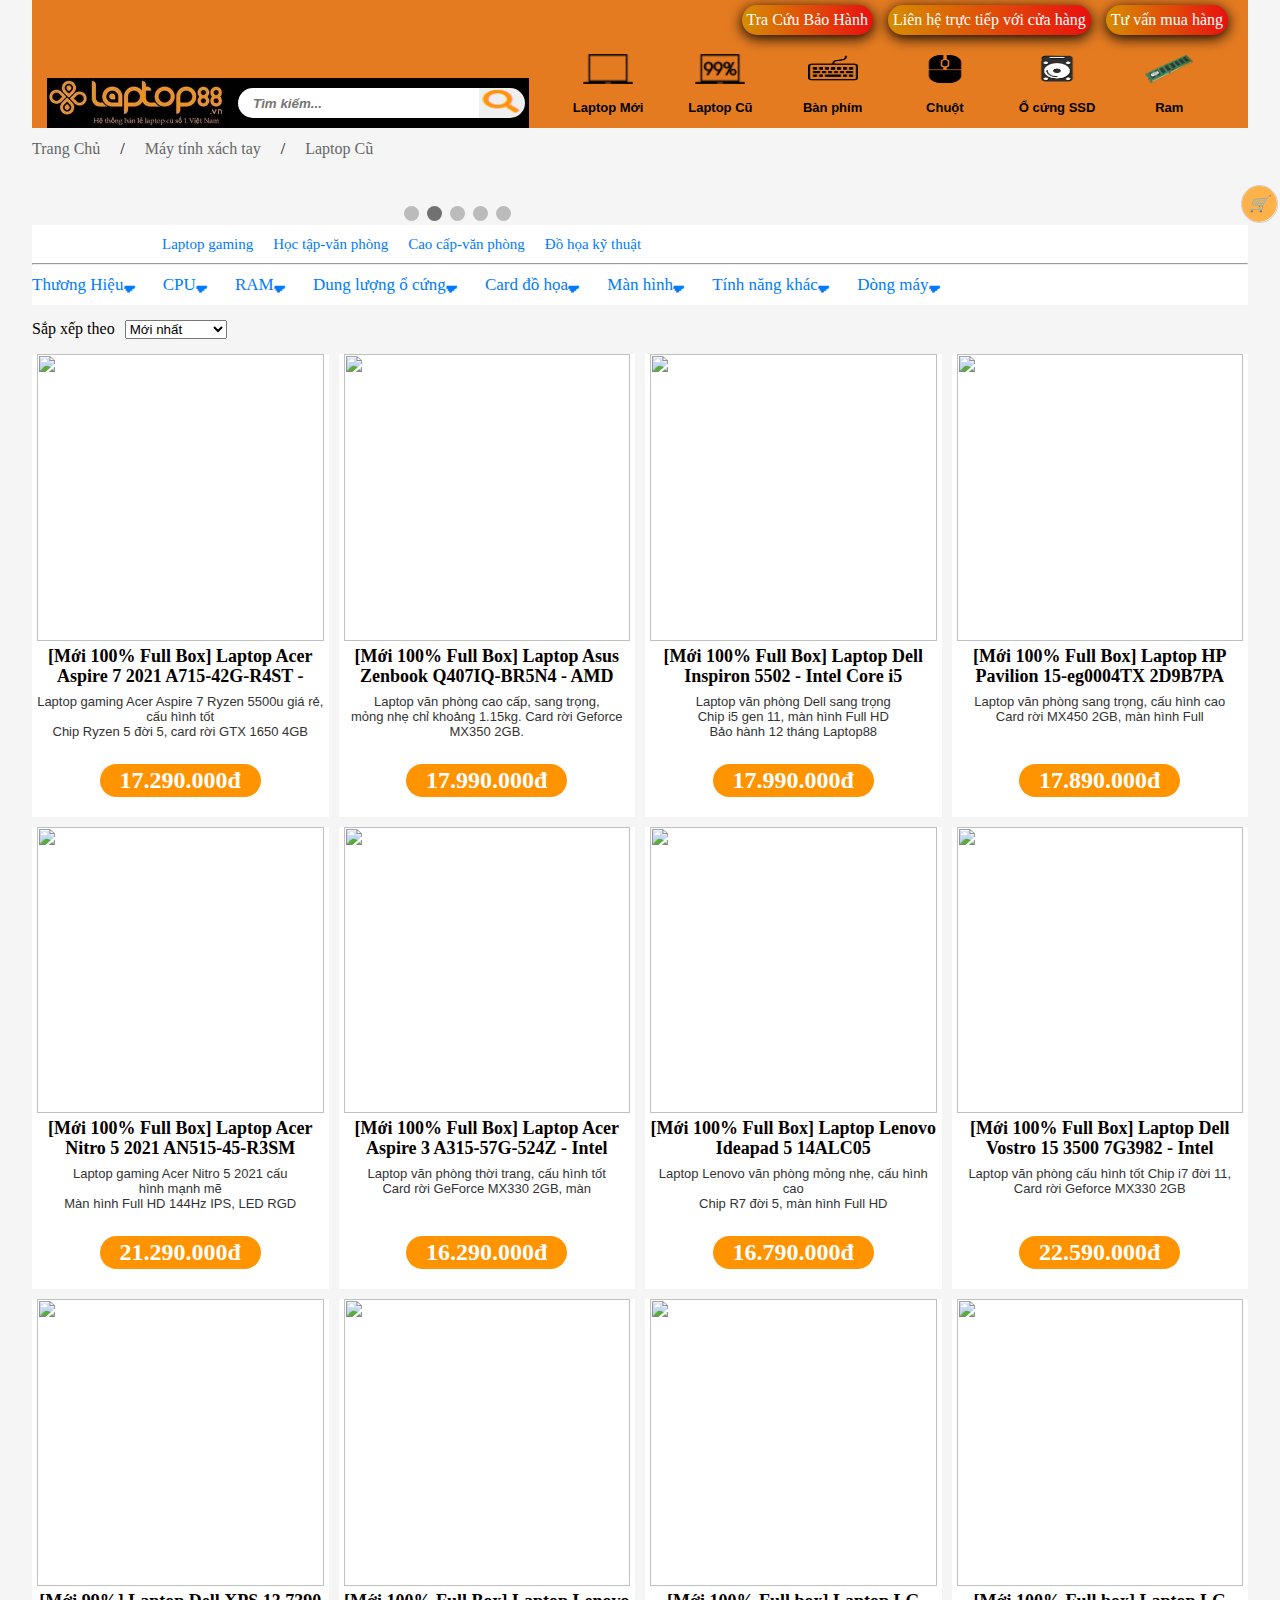
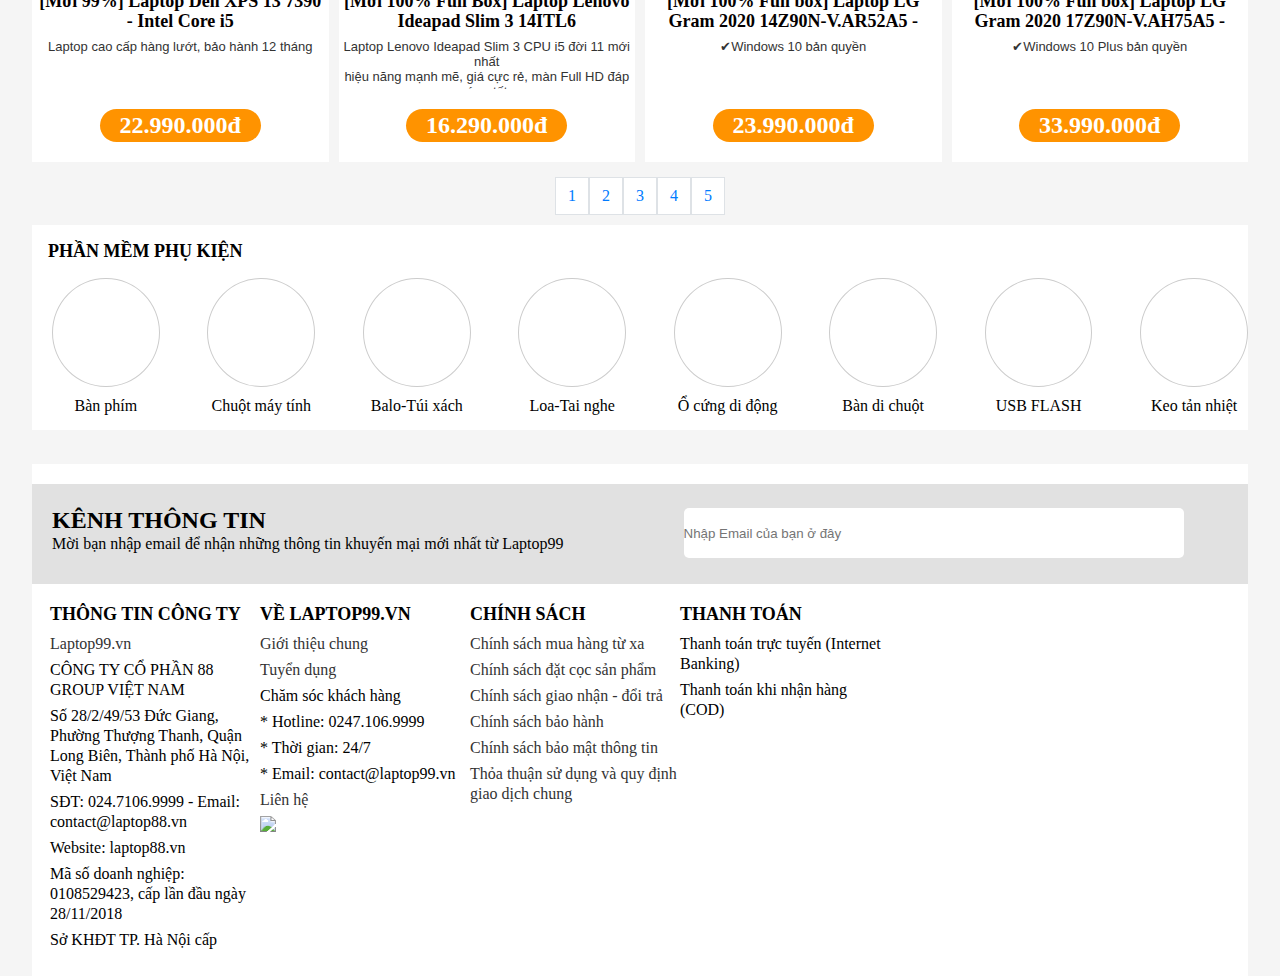
==== laptopcu.html @ eefef861 "Add files via upload" ====
<!DOCTYPE html>
<html lang="en">
<head>
    <meta charset="UTF-8">
    <meta http-equiv="X-UA-Compatible" content="IE=edge">
    <meta name="viewport" content="width=device-width, initial-scale=1.0">
    <title>Laptop cũ</title>
    <link rel="stylesheet" href="stylelaptop.css">
</head>
<body>
     <!-- <header > -->
        <div class="new-header-top">
            <div class="header-item">
                <span class="top-header-span">
                    <a href="http://baohanh.laptop88.vn/" style="color: white">
                        Tra Cứu Bảo Hành
    
                    </a>
                </span>
            </div>
            <div class="header-item">
                <span class="top-header-span" style="color: white">Liên hệ trực tiếp với cửa hàng</span>
            </div>
            <div class="header-item">
                <span class="top-header-span" style="color: white">Tư vấn mua hàng</span>
            </div>
        </div>
        <div class="top">	
            <div class="header">
                <div id="image">
                    <img src="./images/logo_favicon.1_.jpg" Height="48px"/>
                </div>
                <div id="search">
                <input class="tim_kiem" placeholder="    Tìm kiếm..." height="25px" style="border-radius:20px 0px 0px 20px ; border: none;font-style: italic;font-weight: bold;"/>
                <div class="search_button">
                    <img src="./images/Capture.jpg"  class="btn_search" width="46" height="26" style="border-radius:0px 20px 20px 0px;margin-left: 0px;"/>
                </div>
                </div>	
            </div>	
    
            <div class="menu">
                <ul class="ul">
                    
                    <li><a href="#"><img src="./images/ic_laptop.png" /><br/>Laptop Mới</a>
                        <ul id="submenu1">
                            <li><a href="#">Laptop HP</a></li>
                                <li><a href="#">Laptop Dell</a></li>
                                <li><a href="#">Laptop Lenovo</a></li>
                                <li><a href="#">Laptop Asus</a></li>
                                <li><a href="#">Laptop MacBook</a>
                            </li>
                        </ul>
                    </li>
                    <li><a href="#"><img src="./images/ic_buy.png" />
                                            <br/>Laptop Cũ</a>
                        <ul id="submenu">
                            <li><a href="#">Laptop HP cũ</a></li>
                                <li><a href="#">Laptop Dell cũ</a></li>
                                <li><a href="#">Laptop Lenovo cũ</a></li>
                                <li><a href="#">Laptop Asus cũ</a></li>
                                <li><a href="#">Laptop MacBook cũ</a>
                            </li>
                        </ul>
                    </li>
                    <li><a href="#"><img src="./images/keyboard.jpg" /><br/>Bàn phím</a></li>
                        <li><a href="#"><img src="./images/mouse.jpg" /><br/>Chuột </a></li>
                        <li><a href="#"><img src="./images/ssd.jpg" /><br/>Ổ cứng SSD</a></li>
                        <li><a href="#"><img src="./images/Ram.jpg" /><br/>Ram</a></li>
                </ul>
            </div>
        </div>
<!-- </header> -->
        <main>
            <div id="bars">
                <div class="container">
                    <div class="row">
                        <div class="item">
                            <a href="https://laptop88.vn/">
                            <span class="title">Trang Chủ</span>
                            </a>
                        </div>
                        <div class="item">
                            
                            <span class="title">/</span>
                            
                        </div>
                        <div class="item">
                            <a href="https://laptop88.vn/may-tinh-xach-tay.html">
                            <span class="title">Máy tính xách tay</span>
                            </a>
                        </div>
                        <div class="item">
                            
                            <span class="title">/</span>
                            
                        </div>
                        <div class="item">
                            <a href="https://laptop88.vn/laptop-cu.html">
                            <span class="title">Laptop Cũ</span>
                            </a>
                        </div>
                    </div>
                </div>
            </div>
            <section>
                <div class="container">
                    <!-- <div class="d-flex"> -->
                        <div class="slide-home">
                            <div class="mySlides fade">
                                <a href="https://laptop88.vn/laptop-gaming.html" class="bn-img">
                                    <img src="https://laptop88.vn/media/banner/27_Mar5175312ec8f0101d5c5f1c5cc4c99ea2.png"
                                        style="width: 100%;" alt="">
                                </a>
                            </div>
                            <div class="mySlides fade">
                                <a href="https://laptop88.vn/pc-may-tinh-de-ban.html" class="bn-img">
                                    <img src="https://laptop88.vn/media/banner/04_Mar1f0221b535e0914c44dcb96023ab7c15.png"
                                        style="width: 100%;" alt="">
                                </a>
                            </div>
                            <div class="mySlides fade">
                                <a href="https://laptop88.vn/moi-100-full-box-laptop-acer-aspire-7-a715-42g-r4st-amd-ryzen-5.html" class="bn-img">
                                    <img src="https://laptop88.vn/media/banner/27_Mard2e23a3eac98ef8312df0c10cc204b5d.png"
                                        style="width: 100%;" alt="">
                                </a>
                            </div>
                            <div class="mySlides fade">
                                <a href="https://laptop88.vn/moi-100-full-box-laptop-acer-aspire-7-a715-42g-r4st-amd-ryzen-5.html" class="bn-img">
                                    <img src="https://laptop88.vn/media/banner/27_Mard2e23a3eac98ef8312df0c10cc204b5d.png"
                                        style="width: 100%;" alt="">
                                </a>
                            </div>
                            <div class="mySlides fade">
                                <a href="https://laptop88.vn/laptop-do-hoa.html" class="bn-img">
                                    <img src="https://laptop88.vn/media/banner/21_Feb090c622f3792e7f037f79d8ba1ea1d2d.jpg"
                                        style="width: 100%;" alt="">
                                </a>
                            </div>
                            <br>
                            <div style="text-align: center;">
                                <span class="dot"></span>
                                <span class="dot"></span>
                                <span class="dot"></span>
                                <span class="dot"></span>
                                <span class="dot"></span>
                            </div>
                        </div>
                        <div class="banner-right">
                            <a href="https://laptop88.vn/page/dia-chi-giao-dich">
                            <img src="https://laptop88.vn/media/banner/27_Jul9ccb4a83cfa51c1f0ac451ee963763d1.png" alt="">
                        </a>
                        <a href="https://laptop88.vn/collection/laptop-gaming-gia-re-moi-nhat-2021">
                        <img src="https://laptop88.vn/media/banner/24_Apr1a2b7ca42c76ed204ad2fe5d36afc998.png" alt=""></a>
                        </div>
                    <!-- </div> -->
                </div>
            </section>
            <div class="top-pro-list">
                <div class="container">
                    <div class="bg-white">
                        <div class="owl-stage">
                            <div class="brand">
                                <div class="item">
                                    <a href="https://laptop88.vn/laptop-moi.html?brand=3">
                                    <img src="https://laptop88.vn/media/brand/dell.png" alt=""></a>
                                </div>
                                <div class="item">
                                    <a href="https://laptop88.vn/laptop-moi.html?brand=6">
                                    <img src="https://laptop88.vn/media/brand/hp.png" alt=""></a>
                                </div>
                                <div class="item">
                                    <a href="https://laptop88.vn/laptop-moi.html?brand=9">
                                    <img src="https://laptop88.vn/media/brand/apple.png" alt=""></a>
                                </div>
                                <div class="item">
                                    <a href="https://laptop88.vn/laptop-moi.html?brand=1">
                                    <img src="https://laptop88.vn/media/brand/acer.png" alt=""></a>
                                </div>
                                <div class="item">
                                    <a href="https://laptop88.vn/laptop-moi.html?brand=15">
                                    <img src="https://laptop88.vn/media/brand/lg.png" alt=""></a>
                                </div>
                                <div class="item">
                                    <a href="https://laptop88.vn/laptop-moi.html?brand=2">
                                    <img src="https://laptop88.vn/media/brand/asus.png" alt=""></a>
                                </div>
                                <div class="item">
                                    <a href="https://laptop88.vn/laptop-moi.html?brand=5">
                                    <img src="http://127.0.0.1:5501/logo/6_lelovo.png" alt=""></a>
                                </div>
                                <div class="item">
                                    <a href="https://laptop88.vn/laptop-moi.html?brand=28">
                                    <img src="https://laptop88.vn/media/brand/microsoft.png" alt=""></a>
                                </div>
                            </div>
                            <ul class="p-0">
                                <li>
                                    <a href="https://laptop88.vn/laptop-gaming/c246.html">
                                    Laptop gaming</a>
                                </li>
                                <li>
                                    <a href="https://laptop88.vn/laptop-sinh-vien-van-phong/c245.html">
                                    Học tập-văn phòng</a>
                                </li>
                                <li>
                                    <a href="https://laptop88.vn/laptop-mong-nhe-cao-cap/c248.html">
                                    Cao cấp-văn phòng</a>
                                </li>
                                <li>
                                    <a href="https://laptop88.vn/laptop-do-hoa/c247.html">
                                    Đồ họa kỹ thuật</a>
                                </li>
                            </ul>
                        </div>
                        <hr>
                        <div class="filter-bar">
                            <div class="filter-bar-item dropdown">
                                <span>
                                    Thương Hiệu
                                    <i class="fa"></i>
                                </span>
                                <ul class="ul dropdown-content">
                                    <li>
                                        <a href="https://laptop88.vn/laptop-moi.html?brand=2">
                                        Asus(23)</a>
                                    </li>
                                    <li>
                                        <a href="">
                                        HP(33)</a>
                                    </li>
                                    <li>
                                        <a href="">
                                        Lenovo(23)</a>
                                    </li>
                                </ul>
                            </div>
                            <div class="filter-bar-item dropdown">
                                <span>
                                    CPU
                                    <i class="fa"></i>
                                </span>
                                <ul class=" ul dropdown-content">
                                    <li>
                                        <a href="https://laptop88.vn/laptop-moi.html?filter=553">
                                        Intel core i3</a>
                                    </li>
                                    <li>
                                        <a href="">
                                        Intel core i5</a>
                                    </li>
                                    <li>
                                        <a href="">
                                        Intel core i7</a>
                                    </li>
                                </ul>
                            </div>
                            <div class="filter-bar-item dropdown">
                                <span>
                                    RAM
                                    <i class="fa"></i>
                                </span>
                                <ul class="ul dropdown-content">
                                    <li>
                                        <a href="">
                                        4GB</a>
                                    </li>
                                    <li>
                                        <a href="">
                                        8GB</a>
                                    </li>
                                    <li>
                                        <a href="">
                                        16GB</a>
                                    </li>
                                </ul>
                            </div>
                            <div class="filter-bar-item dropdown">
                                <span>
                                    Dung lượng ổ cứng
                                    <i class="fa"></i>
                                </span>
                                <ul class=" ul dropdown-content">
                                    <li>
                                        <a href="">
                                        SSD 120GB -120GB(5)</a>
                                    </li>
                                    <li>
                                        <a href="">
                                        SSD 180GB -256GB(5)</a>
                                    </li>
                                    <li>
                                        <a href="">
                                        SSD 480GB -512GB(5)</a>
                                    </li>
                                </ul>
                            </div>
                            <div class="filter-bar-item dropdown">
                                <span>
                                    Card đồ họa
                                    <i class="fa"></i>
                                </span>
                                <ul class="ul dropdown-content">
                                    <li>
                                        <a href="">
                                        Card rời(96)</a>
                                    </li>
                                    <li>
                                        <a href="">
                                        Card on board(139)</a>
                                    </li>
                                </ul>
                            </div>
                            <div class="filter-bar-item dropdown">
                                <span>
                                    Màn hình
                                    <i class="fa"></i>
                                </span>
                                <ul class="ul dropdown-content">
                                    <li>
                                        <a href="https://laptop88.vn/laptop-moi.html?filter=567">
                                        Màn 12 inch(2)</a>
                                    </li>
                                    <li>
                                        <a href="">
                                        Màn 13.3 inch(5)</a>
                                    </li>
                                    <li>
                                        <a href="">
                                        Màn 14 inch(6)</a>
                                    </li>
                                </ul>
                            </div>
                            <div class="filter-bar-item dropdown">
                                <span>
                                    Tính năng khác
                                    <i class="fa"></i>
                                </span>
                                <ul class="ul dropdown-content">
                                    <li>
                                        <a href="https://laptop88.vn/laptop-moi.html?filter=572">
                                        Màn hình cảm ứng(15)</a>
                                    </li>
                                    <li>
                                        <a href="">
                                        Bảo mật vân tay(2)</a>
                                    </li>
                                    <li>
                                        <a href="">
                                        Bàn phím LED(23)</a>
                                    </li>
                                </ul>
                            </div>
                            <div class="filter-bar-item dropdown">
                                <span>
                                    Dòng máy
                                    <i class="fa"></i>
                                </span>
                                <ul class="ul dropdown-content">
                                    <li>
                                        <a href="https://laptop88.vn/laptop-moi.html?filter=537">
                                        Học tập-văn phòng(111)</a>
                                    </li>
                                    <li>
                                        <a href="">
                                        Cao cấp sang trọng (29)</a>
                                    </li>
                                    <li>
                                        <a href="">
                                        Đồ họa kỹ thuật(135)</a>
                                    </li>
                                </ul>
                            </div>

                        </div>
                    </div>
                </div>
                <!--  -->
                <div class="container">
                    <div class="product-sort">
                        <span>Sắp xếp theo</span>
                        <select name="" id="">
                            <option value="https://laptop88.vn/laptop-moi.html?sort=new">Mới nhất</option>
                            <option value="https://laptop88.vn/laptop-moi.html?sort=price-asc">Giá tăng dần</option>
                            <option value="https://laptop88.vn/laptop-moi.html?sort=price-desc">Giá giảm dần</option>
                            <option value="https://laptop88.vn/laptop-moi.html?sort=price-desc">Giá giảm dần</option>
                            <option value="https://laptop88.vn/laptop-moi.html?sort=rating">Đánh giá</option>
                            <option value="https://laptop88.vn/laptop-moi.html?sort=name">Tên A-&gt;Z</option>
                        </select>
                    </div>
                </div>
            </div>
            <div class="product-list">
                <div class="d-flex p-list">
                    <div class="p-item">
                        <div class="p-img">
                            <a href="https://laptop88.vn/moi-100-full-box-laptop-acer-aspire-7-a715-42g-r4st-amd-ryzen-5.html" class="p-img">
                            <img src="https://laptop88.vn/media/product/pro_poster_6307.jpg"
                            style="height: 100%;" alt="">
                            </a>
                        </div>
                        <div class="p-entry">
                            <a href="https://laptop88.vn/moi-100-full-box-laptop-acer-aspire-7-a715-42g-r4st-amd-ryzen-5.html" class="p-name">
                                [Mới 100% Full Box] Laptop Acer Aspire 7 2021 A715-42G-R4ST -</a>
                                <span class="p-summary">
                                 Laptop gaming Acer Aspire 7 Ryzen 5500u giá rẻ, cấu hình tốt
                                 <br>
                                 Chip Ryzen 5 đời 5, card rời GTX 1650 4GB
                                 <br>
                                </span>
                                <span class="p-price">17.290.000đ</span>
                        </div>
                    </div>
                    <div class="p-item">
                        <div class="p-img">
                            <a href="https://laptop88.vn/moi-100-full-box-laptop-asus-zenbook-q407iq-br5n4-amd-ryzen-5/p5961.html" class="p-img">
                            <img src="https://laptop88.vn/media/product/pro_poster_5961.jpg"
                            style="height: 100%;" alt="">
                            </a>
                        </div>
                        <div class="p-entry">
                            <a href="https://laptop88.vn/moi-100-full-box-laptop-acer-aspire-7-a715-42g-r4st-amd-ryzen-5.html" class="p-name">
                                [Mới 100% Full Box] Laptop Asus Zenbook Q407IQ-BR5N4 - AMD</a>
                                <span class="p-summary">
                                    Laptop văn phòng cao cấp, sang trọng, 
                                 <br>
                                 mỏng nhẹ chỉ khoảng 1.15kg. Card rời Geforce MX350 2GB. 
                                 <br>
                                </span>
                                <span class="p-price">17.990.000đ</span>
                        </div>
                    </div>
                    <div class="p-item">
                        <div class="p-img">
                            <a href="https://laptop88.vn/moi-100-full-box-laptop-dell-inspiron-5502-intel-core-i5.html" class="p-img">
                            <img src="https://laptop88.vn/media/product/pro_poster_6504.jpg"
                            style="height: 100%;" alt="">
                            </a>
                        </div>
                        <div class="p-entry">
                            <a href="https://laptop88.vn/moi-100-full-box-laptop-dell-inspiron-5502-intel-core-i5.html" class="p-name">
                                [Mới 100% Full Box] Laptop Dell Inspiron 5502 - Intel Core i5</a>
                                <span class="p-summary">
                                    Laptop văn phòng Dell sang trọng 
                                 <br>
                                 Chip i5 gen 11, màn hình Full HD 
                                 <br>
                                 Bảo hành 12 tháng Laptop88
                                 <br>
                                </span>
                                <span class="p-price">17.990.000đ</span>
                        </div>
                    </div>
                    <div class="p-item">
                        <div class="p-img">
                            <a href="https://laptop88.vn/moi-100-full-box-laptop-hp-pavilion-15-eg0004tx-2d9b7pa-intel-core-i5.html" class="p-img">
                            <img src="https://laptop88.vn/media/product/6502_hp_pavilion_15_eg0073tu_2p1n4pa.jpg"
                            style="height: 100%;" alt="">
                            </a>
                        </div>
                        <div class="p-entry">
                            <a href="https://laptop88.vn/moi-100-full-box-laptop-hp-pavilion-15-eg0004tx-2d9b7pa-intel-core-i5.html" class="p-name">
                                [Mới 100% Full Box] Laptop HP Pavilion 15-eg0004TX 2D9B7PA </a>
                                <span class="p-summary">
                                    Laptop văn phòng sang trọng, cấu hình cao
                                 <br>
                                 Card rời MX450 2GB, màn hình Full
                                 <br>
                                </span>
                                <span class="p-price">17.890.000đ</span>
                        </div>
                    </div>
                    <div class="p-item">
                        <div class="p-img">
                            <a href="https://laptop88.vn/moi-100-full-box-laptop-acer-nitro-5-2021-an515-45-r3sm-amd-ryzen-5.html" class="p-img">
                            <img src="https://laptop88.vn/media/product/pro_poster_6428.jpg"
                            style="height: 100%;" alt="">
                            </a>
                        </div>
                        <div class="p-entry">
                            <a href="https://laptop88.vn/moi-100-full-box-laptop-hp-pavilion-15-eg0004tx-2d9b7pa-intel-core-i5.html" class="p-name">
                                [Mới 100% Full Box] Laptop Acer Nitro 5 2021 AN515-45-R3SM </a>
                                <span class="p-summary">
                                    Laptop gaming Acer Nitro 5 2021 cấu 
                                 <br>
                                 hình mạnh mẽ 
                                 <br>
                                 Màn hình Full HD 144Hz IPS, LED RGD
                                 <br>
                                </span>
                                <span class="p-price">21.290.000đ</span>
                        </div>
                    </div>
                    <div class="p-item">
                        <div class="p-img">
                            <a href="https://laptop88.vn/moi-100-full-box-laptop-acer-aspire-3-a315-57g-524z-intel-core-i5.html" class="p-img">
                            <img src="https://laptop88.vn/media/product/pro_poster_6235.jpg"
                            style="height: 100%;" alt="">
                            </a>
                        </div>
                        <div class="p-entry">
                            <a href="https://laptop88.vn/moi-100-full-box-laptop-acer-aspire-3-a315-57g-524z-intel-core-i5.html" class="p-name">
                                [Mới 100% Full Box] Laptop Acer Aspire 3 A315-57G-524Z - Intel </a>
                                <span class="p-summary">
                                    Laptop văn phòng thời trang, cấu hình tốt 
                                 <br>
                                 Card rời GeForce MX330 2GB, màn
                                 <br>
                                 
                                </span>
                                <span class="p-price">16.290.000đ</span>
                        </div>
                    </div>
                    <div class="p-item">
                        <div class="p-img">
                            <a href="https://laptop88.vn/moi-100-full-box-laptop-lenovo-ideapad-5-14alc05-82lm004dvn-amd-ryzen-7.html" class="p-img">
                            <img src="https://laptop88.vn/media/product/pro_poster_6429.jpg"
                            style="height: 100%;" alt="">
                            </a>
                        </div>
                        <div class="p-entry">
                            <a href="https://laptop88.vn/moi-100-full-box-laptop-lenovo-ideapad-5-14alc05-82lm004dvn-amd-ryzen-7.html" class="p-name">
                                [Mới 100% Full Box] Laptop Lenovo Ideapad 5 14ALC05 </a>
                                <span class="p-summary">
                                    Laptop Lenovo văn phòng mỏng nhẹ, cấu hình cao
                                 <br>
                                 Chip R7 đời 5, màn hình Full HD
                                 <br>
                                </span>
                                <span class="p-price">16.790.000đ</span>
                        </div>
                    </div>
                    <div class="p-item">
                        <div class="p-img">
                            <a href="https://laptop88.vn/moi-100-full-box-laptop-dell-vostro-15-3500-7g3982-intel-core-i7.html" class="p-img">
                            <img src="https://laptop88.vn/media/product/6263_"
                            style="height: 100%;" alt="">
                            </a>
                        </div>
                        <div class="p-entry">
                            <a href="https://laptop88.vn/moi-100-full-box-laptop-dell-vostro-15-3500-7g3982-intel-core-i7.html" class="p-name">
                                [Mới 100% Full Box] Laptop Dell Vostro 15 3500 7G3982 - Intel </a>
                                <span class="p-summary">
                                    Laptop văn phòng cấu hình tốt
                                    Chip i7 đời 11, Card rời Geforce MX330 2GB
                                 <br>
                                 
                                 <br>
                                </span>
                                <span class="p-price">22.590.000đ</span>
                        </div>
                    </div>
                    <div class="p-item">
                        <div class="p-img">
                            <a href="https://laptop88.vn/moi-99-laptop-dell-xps-13-7390-intel-core-i5.html" class="p-img">
                            <img src="https://laptop88.vn/media/product/pro_poster_5049.jpg"
                            style="height: 100%;" alt="">
                            </a>
                        </div>
                        <div class="p-entry">
                            <a href="https://laptop88.vn/moi-99-laptop-dell-xps-13-7390-intel-core-i5.html" class="p-name">
                                [Mới 99%] Laptop Dell XPS 13 7390 - Intel Core i5 </a>
                                <span class="p-summary">
                                    Laptop cao cấp hàng lướt, bảo hành 12 tháng
                                 <br>
                                 
                                 <br>
                                </span>
                                <span class="p-price">22.990.000đ</span>
                        </div>
                    </div>
                    <div class="p-item">
                        <div class="p-img">
                            <a href="https://laptop88.vn/moi-100-full-box-laptop-lenovo-ideapad-slim-3-14itl6-82h700g1vn-intel-core-i5.html" class="p-img">
                            <img src="https://laptop88.vn/media/product/6525_8268_lenovo_ideapad_slim_3_14itl6_4.jpg"
                            style="height: 100%;" alt="">
                            </a>
                        </div>
                        <div class="p-entry">
                            <a href="https://laptop88.vn/moi-100-full-box-laptop-lenovo-ideapad-slim-3-14itl6-82h700g1vn-intel-core-i5.html" class="p-name">
                                [Mới 100% Full Box] Laptop Lenovo Ideapad Slim 3 14ITL6 </a>
                                <span class="p-summary">
                                    Laptop Lenovo Ideapad Slim 3 CPU i5 đời 11 mới nhất
                                 <br>
                                 hiệu năng mạnh mẽ, giá cực rẻ, màn Full HD đáp ứng tốt
                                 
                                 <br>
                                </span>
                                <span class="p-price">16.290.000đ</span>
                        </div>
                    </div>
                    <div class="p-item">
                        <div class="p-img">
                            <a href="https://laptop88.vn/moi-100-full-box-laptop-lg-gram-2020-14z90n-v.ar52a5-hang-chinh-hang/p5121.html" class="p-img">
                            <img src="https://laptop88.vn/media/product/5121_14z90n_v_ar52a5.png"
                            style="height: 100%;" alt="">
                            </a>
                        </div>
                        <div class="p-entry">
                            <a href="https://laptop88.vn/moi-100-full-box-laptop-lg-gram-2020-14z90n-v.ar52a5-hang-chinh-hang/p5121.html" class="p-name">
                                [Mới 100% Full box] Laptop LG Gram 2020 14Z90N-V.AR52A5 - </a>
                                <span class="p-summary">
                                    ✔Windows 10 bản quyền
                                 <br>
                                </span>
                                <span class="p-price">23.990.000đ</span>
                        </div>
                    </div>
                    <div class="p-item">
                        <div class="p-img">
                            <a href="https://laptop88.vn/moi-100-full-box-laptop-lg-gram-2020-17z90n-v.ah75a5-hang-chinh-hang/p5128.html" class="p-img">
                            <img src="https://laptop88.vn/media/product/5128_17z90n_v_ah75a5.png"
                            style="height: 100%;" alt="">
                            </a>
                        </div>
                        <div class="p-entry">
                            <a href="https://laptop88.vn/moi-100-full-box-laptop-lg-gram-2020-17z90n-v.ah75a5-hang-chinh-hang/p5128.html" class="p-name">
                                [Mới 100% Full box] Laptop LG Gram 2020 17Z90N-V.AH75A5 - </a>
                                <span class="p-summary">
                                    ✔Windows 10 Plus bản quyền
                                 <br>
                                </span>
                                <span class="p-price">33.990.000đ</span>
                        </div>
                    </div>

                </div>
            </div>
            <div class="page">
                <ul class="page-list">
                    <li class="page-item">
                        <a  class="page-link" href="https://laptop88.vn/laptop-moi.html">1</a>
                    </li>
                    <li class="page-item">
                        <a  class="page-link" href="https://laptop88.vn/laptop-moi.html?page=2">2</a>
                    </li>
                    <li class="page-item">
                        <a  class="page-link" href="https://laptop88.vn/laptop-moi.html?page=3">3</a>
                    </li>
                    <li class="page-item">
                        <a  class="page-link" href="https://laptop88.vn/laptop-moi.html?page=4">4</a>
                    </li>
                    <li class="page-item">
                        <a  class="page-link" href="https://laptop88.vn/laptop-moi.html?page=5">5</a>
                    </li>
                </ul>
            </div>
            <div class="pk">
                <div class="pk-content">
                    <h3 class="pk-text">PHẦN MỀM PHỤ KIỆN</h3>
                    <div class="list-pk ">
                        <div class="pk-item">
                            <a href="https://laptop88.vn/ban-phim/c20.html" class="img">
                            <img src="https://laptop88.vn/media/category/cat_035832081422a249815f57996ec6b597.jpg" style="height: 100%; " alt=""></a>
                            <a href="https://laptop88.vn/ban-phim/c20.html" class="name">Bàn phím</a>
                        </div>
                        <div class="pk-item">
                            <a href="https://laptop88.vn/chuot-may-tinh/c36.html-1" class="img">
                            <img src="https://laptop88.vn/media/category/cat_a1bf3ad618937abf0c87107973777a81.jpg" style="height: 100%; " alt=""></a>
                            <a href="https://laptop88.vn/chuot-may-tinh/c36.html-1" class="name">Chuột máy tính</a>
                        </div>
                        <div class="pk-item">
                            <a href="https://laptop88.vn/balo-tui-xach/c29.html-1" class="img">
                            <img src="https://laptop88.vn/media/category/cat_a1d949bb58f10540fe03d4998948b488.jpg" style="height: 100%; " alt=""></a>
                            <a href="https://laptop88.vn/balo-tui-xach/c29.html-1" class="name">Balo-Túi xách</a>
                        </div>
                        <div class="pk-item">
                            <a href="https://laptop88.vn/loa-tai-nghe/c30.html" class="img">
                            <img src="https://laptop88.vn/media/category/cat_75ff8d6ff1f6f3eb0aaa2a201b374ac0.jpg" style="height: 100%; " alt=""></a>
                            <a href="https://laptop88.vn/loa-tai-nghe/c30.html" class="name">Loa-Tai nghe</a>
                        </div>
                        <div class="pk-item">
                            <a href="https://laptop88.vn/o-cung-gan-ngoai/c26.html-1" class="img">
                            <img src="https://laptop88.vn/media/category/cat_b50e9234fa6414b4207b2eda4dce3e91.png" style="height: 100%; " alt=""></a>
                            <a href="https://laptop88.vn/o-cung-gan-ngoai/c26.html-1" class="name">Ổ cứng di động</a>
                        </div>
                        <div class="pk-item">
                            <a href="https://laptop88.vn/ban-di-chuot/c237.html" class="img">
                            <img src="https://laptop88.vn/media/category/cat_b4830ef7278a4dc902adf672923e9394.jpg" style="height: 100%;" alt=""></a>
                            <a href="https://laptop88.vn/ban-di-chuot/c237.html" class="name">Bàn di chuột</a>
                        </div>
                        <div class="pk-item">
                            <a href="https://laptop88.vn/usb-flash/c25.html-1" class="img">
                            <img src="https://laptop88.vn/media/category/cat_c3546eca0b572015cbd381b1309c1157.png" style="height: 100%;" alt=""></a>
                            <a href="https://laptop88.vn/usb-flash/c25.html-1" class="name">USB FLASH</a>
                        </div>
                        <div class="pk-item">
                            <a href="https://laptop88.vn/keo-tan-nhiet/c240.html" class="img">
                            <img src="https://laptop88.vn/media/category/cat_cfc2ce1848ac278e32a97090ca3ae662.png" style="height: 100%;" alt=""></a>
                            <a href="https://laptop88.vn/keo-tan-nhiet/c240.html" class="name">Keo tản nhiệt</a>
                        </div>

                    </div>
                </div>
            </div>
            <div class="banner">
                
                    <div class="row">
                        <div class="banner-item">
                            <img src="https://laptop88.vn/media/banner/09_Oct6139e4dae715a1888ac557e7eb71cbde.jpg" alt="">
                        </div>
                        <div class="banner-item">
                            <img src="https://laptop88.vn/media/banner/09_Octf3116b1dddf2daf8e613eb27d48c9594.jpg" alt="">
                        </div>
                        <div class="banner-item">
                            <img src="https://laptop88.vn/media/banner/10_Jund4fee968f48922cd5f683976339e68c9.png" alt="">
                        </div>
                    
                </div>
            </div>
            <div class="bg-white">
                <div class="p-0"></div>
            </div>
            
        </main>
        
        <div class="infor" style="display: flex;background: #E1E1E1;">
            <div class="infor_">
                <h2>
                    KÊNH THÔNG TIN
                </h2>
                <span>Mời bạn nhập email để nhận những thông tin khuyến mại mới nhất từ Laptop99
               </span>
            </div>
            <div class="infor_ input_email">
                <input placeholder="Nhập Email của bạn ở đây">
            </div>
        </div>
               <div id="footer">
                   <div class="container">
                       <div class="box-footer">
                           <h3 class="h-title">THÔNG TIN CÔNG TY</h3>
                           <ul class="ul">
                               <li><a href="https://laptop88.vn/gioi-thieu">Laptop99.vn</a> </li>
                               <li> CÔNG TY CỔ PHẦN 88 GROUP VIỆT NAM </li>
                             <li> Số 28/2/49/53 Đức Giang, Phường Thượng Thanh, Quận Long Biên, Thành phố Hà Nội, Việt Nam </li>
                               <li> SĐT: 024.7106.9999 - Email: contact@laptop88.vn </li>
                               <li> Website: laptop88.vn </li>
                               <li> Mã số doanh nghiệp: 0108529423, cấp lần đầu ngày 28/11/2018</li>
                               <li> Sở KHĐT TP. Hà Nội cấp </li>
                           </ul>
                       </div>
                       <div class="box-footer">
                           <h3 class="h-title">VỀ LAPTOP99.VN</h3>
                           <ul class="ul">
                               <li><a href="/gioi-thieu">Giới thiệu chung</a> </li>
                               <li><a href="/page/tuyen-dung">Tuyển dụng</a> </li>
                               <li> Chăm sóc khách hàng </li>
                               <li> * Hotline: 0247.106.9999 </li>
                               <li> * Thời gian: 24/7 </li>
                               <li> * Email: contact@laptop99.vn </li>
                               <li><a href="/lien-he">Liên hệ</a> </li>
                             <li><img style="height:80px" src="/template/template_2019/images/20150827110756-dathongbao.png"></li>
                           </ul>
                       </div>
                       <div class="box-footer">
                           <h3 class="h-title">CHÍNH SÁCH</h3>
                           <ul class="ul">
                               <li><a href="/page/huong-dan-mua-hang-online">Chính sách mua hàng từ xa</a> </li>
                               <li><a href="/page/dat-coc-giu-may">Chính sách đặt cọc sản phẩm</a> </li>
                               <li><a href="/page/chinh-sach-doi-tra-hang">Chính sách giao nhận - đổi trả</a> </li>
                               <li><a href="/page/chinh-sach-bao-hanh">Chính sách bảo hành</a> </li>
                               <li><a href="/chinh-sach-bao-mat-thong-tin/a241.html">Chính sách bảo mật thông tin</a> </li>
                               <li><a href="/thoa-thuan-su-dung-va-quy-dinh-giao-dich-chung/a243.html">Thỏa thuận sử dụng và quy định giao dịch chung</a> </li>
                           </ul>
                       </div>
                       <div class="box-footer">
                           <h3 class="h-title">THANH TOÁN</h3>
                           <ul class="ul">
                             <li> Thanh toán trực tuyến (Internet Banking) </li>
                               <li> Thanh toán khi nhận hàng (COD) </li>
                           </ul>
                        </div>
                       <div class="box-footer" style="float:right; width:350px;">
                         <iframe src="https://www.facebook.com/plugins/page.php?href=https%3A%2F%2Fwww.facebook.com%2Flaptop88.vn%2F&amp;tabs&amp;width=340&amp;height=214&amp;small_header=false&amp;adapt_container_width=true&amp;hide_cover=false&amp;show_facepile=true&amp;appId=2513722901987684" width="340" height="214" style="border:none;overflow:hidden" scrolling="no" frameborder="0" allowtransparency="true" allow="encrypted-media"></iframe>
                       </div>
                   </div>
               </div>
    
            <div id="cart-fixed" onclick="location.href='/cart'">
                <i class="fas fa-shopping-cart"></i>
                <div class="cart">
                    <p id="cart-dropdown">Giỏ hàng của bạn
                        <br>
                        <b>
                            Có
                            <span id="count_shopping_cart_store">0</span>
                            Sản phẩm
                        </b>
                    </p>
                </div>
            </div>
            <div class="hotline-call">
                <img src="https://laptop88.vn/template/template_2019/images/hotline-call.png" alt="">
            </div>
            <div class="fixed-fb-chat">
                <a href="https://m.me/laptop88.vn">
                <img src="https://laptop88.vn/template/template_2019/images/messenger-chat.png" alt=""></a>
            </div>
        <script src="/app.js"></script>
</body>
</html>
---- stylelaptop.css ----
* {
    margin: 0;
    padding: 0;
    box-sizing: border-box;
}
body {
    margin: 0 auto;
    width: 95%;
    background: #f5f5f5;
    /* font-family: Arial, Helvetica, sans-serif; */
}


.new-header-top{
    display: flex;
    align-items: center;
    justify-content: flex-end;
    padding: 5px 0;
    background-color: #e47b21;
}
.header-item {
    line-height: 30px;
    height: 30px;
    position: relative;
    margin-left: 15px;
    border: 0px solid ;
    /* background:  linear-gradient(to right, #d68d02 0%, #ea0f0f 50%, #d68d02 100%); */
    animation: animateBg 2s infinite linear;
    background-color: #fff;
    background-image: linear-gradient(90deg, #d68d02, #ea0f0f, #d68d02, #ea0f0f);
    /* background-color:#d68d02 ; */
    border-radius: 5px;
    right: 20px;
    /* animation-name: example;
    animation-duration: 3s;
    animation-iteration-count:infinite */
    background-size: 300% 100%;
    box-shadow: 0 3px 14px #000;
    border-radius: 20px;
    padding: 0 5px 0 5px;
}

@keyframes animateBg{
    0% {
        background-position: 0 0;
      }
      100% {
        background-position: 100% 0;
      }
}
a{
    text-decoration: none;
}
.header {
    display: flex;
    background-color: #010101;
    height: 50px;
    line-height: 50px;
    margin-top: 38px;
    margin-left: 15px;
    width: 47%;
    
}
input{
    margin-bottom: 10px;
}
.btn_search{
    height: 30px;
    margin: 10px 0px 17px 14px;
}
#search {
    /* margin-top: 10px; */
    display: flex;
    width: 100%;
}
.tim_kiem{
    margin-top: 10px;
    margin-top: 10px;
    width: 80%;
    margin-left: 10px;
}
.menu {
    text-align: center;
    margin-top: 8px;
    height:40px;
    width: 70%;
    font-weight: bold;
    font-family: 'Roboto',Arial, Helvetica, sans-serif;
}
.menu .ul {
    list-style: none;
    text-align: center;
    background-color: #e47b21;
    width: 100%;
 }

.menu .ul li {
    position: relative;
    display: inline-block;
    height: 40px;
    line-height: 40px;
    width:15%;
    z-index:999;
 }

.menu ul li a {
    display: block;
    text-decoration: none;
    color: black;
    font-size: 13px;
   
}

.menu ul li a:hover {
    background-color: #e47b21;
    color: aliceblue;
    font-weight: bold;
    padding-bottom: -10px;
}

#submenu1 {
    display: none;
    position: absolute;
    width: 100%;
    background-color: #e47b21;
}
#submenu {
    display: none;
    position: absolute;
    background-color: #e47b21;
}
#submenu1 li{
    width: 100% !important;
}
#submenu li{
    width: 100% !important;
}
.menu img {
    height: 30px;
    width: 50px;
    vertical-align: middle;
}

.menu ul li:hover #submenu1 {
    display: block;
    padding: 0px;
    /* margin-top: -10px; */
    
}

.menu ul li:hover #submenu {
    display: block;
    padding: 0px;
    /* margin-top: -10px; */
}

#main{
    background-color: #fff;
}

.top {
    background-color: #e47b21;
    display: flex;
    /* height: 100px; */
    width: 100%;
  
}
/* main */
#bars{
    margin: 12px 0;
}
.container{
    display: flex;
    /* width: 1210px!important;
    min-width: 1210px!important;
    max-width: 1210px!important; */
}
.row{
    display: flex;
    flex-wrap: wrap;
}
#bars .item{
    margin-right: 20px;
}
#bars .item a{
    color: #666;
}
/* #bars .item   :after{
    content: "/";
    margin-left: 10px;
} */

/* .d-flex{
    display: flex!important;

} */
.slide-home{
    overflow: hidden;
    width: 70%;
    /* width: 820px;
    min-width: 820px; */
    /* margin: 0 auto; */
}
.mySlides{
    /* -webkit-animation: slide 14s ease infinite ; */
    display: none;
    position: relative;
}
.slide{
    float: left;
    height: 510px;
    height: 728px;
}
/* @-webkit-keyframes .slide{
    20%{margin-left: 0px;}
    30%{margin-left: -728px;}
    50%{margin-left: -728px;}
    60%{margin-left: -1456px;}
    80%{margin-left: -1456px;}
} */
.banner-right img{
    vertical-align: middle;
    width: 100%;
}
.dot{
    height: 15px;
    width: 15px;
    margin: 0 2px;
    background-color: #bbb;
    border-radius: 50%;
    display: inline-block;
    transition: background-color 0.6s ease;
}
.active{
    background-color: #717171;
}
.banner-right{
    flex-basis: 0;
    flex-grow: 1;
    width: 30%;
    /* max-width: 100%; */
    padding-left: 5px;
}
.banner-right a{
    display: block;
    margin-bottom: 5px;
}

.bg-white{
    background-color: #fff!important;
    justify-content: space-between;
    width: 100%;
}
.owl-stage{
    width: 100%;
    display: flex;
}
.brand{
    /* position: relative;
    overflow: hidden;
    -webkit-transform: translate3d(0,0,0); */
   
   display: flex; 
   /* justify-content: space-between; */
   padding: 10px 40px;
}
.brand .item img{
    width: 98px;
    margin: auto;
    transition: width 2s;
}
.brand .item:hover img{
    transform: scale(1.5);
}
.p-0{
    margin: 0!important;
    align-items: center!important;
    display: flex;
    padding: 10px 40px;
}
.p-0 li a{
    color:#007bff;
    font-size: 15px;
}
ul{
    list-style-type: none;
}
.top-pro-list .p-0 li{
    margin: 0 10px;
}

.filter-bar{
    display: flex;
    height: 40px;
    margin-top: -5px;
    margin-bottom: 5px;
}
.filter-bar-item{
    position: relative;
}
.filter-bar-item span{
    margin-right: 30px;
    font-size: 14px;
    padding: 15px 0;
    display: inline-block;
    cursor: pointer;
    color: #007bff;
    font-size: 17px;
}
.filter-bar-item span i{
    vertical-align: -17px ;
    font-size: 30px;
    margin-left: -10px;
    
}
.fa{
    font-weight: 900;
    
}
.fa::before{
    content:  "\1F893";
}
.filter-bar-item .ul {
    position: absolute;
    z-index: 11;
    background-color: #fff;
    width: 200px;
    box-shadow: 0 0 5px 0  #969696;
    left:0;
    top: 100%;
    transform: scale(1);
    transform-origin: top left;
    padding: 20px 10px;
  
}
.dropdown{
    display: inline-block;
    position: relative;
}
.dropdown-content{
    position: absolute;
    top: 35px;
    display: none;
    background-color: #fff;
    z-index: 1;
}
.dropdown:hover .dropdown-content {
    display: block;      
}
 .filter-bar-item ul li{
    margin-bottom: 8px;
}
.filter-bar-item ul li a{
    margin-bottom: 8px;
    color: black;
}
.dropdown-content  a:hover{
    color: coral;
}
/*  */
.product-sort{
    padding: 15px 0 10px;
    display: flex;
    justify-content: space-between;
}
.product-sort select{
    margin: 0 10px;
}
/*  */
.d-flex{
    display: flex;
}
.p-list{
    margin-left: -5px;
    margin-right: -5px;
    overflow: hidden;
    margin-bottom: 10px;
    flex-wrap: wrap!important;
}
.p-item{
    max-width: 25%;
    min-width: 20%;
    padding-bottom: 20px;
    position: relative;
    padding-left: 5px;
    padding-right: 5px;
    border: 5px solid #f5f5f5;
    background-color: #fff;
}
.p-item .p-img a{
    position: relative;
    overflow: hidden;
    display: block;
    padding-bottom: 100%;
}
.p-list .p-item .p-img a img{
    position: absolute;
    width: 100%;
    transition: transform 0.4s;
}
.p-list .p-item .p-img a img:hover{
    transform: scale(0.75);
}

.p-list .p-item .p-entry{
    text-align: center;
}
.p-list .p-item .p-entry .p-name{
    text-align: center;
    font-size: 18px;
    color:#040000 ;
    font-weight: 900;
    display: block;
    margin-bottom: 8px;
    height: 40px;
    line-height: 20px;
    margin-top: 5px;
    overflow: hidden;
    transition: 0.5s ease-in-out;

}
.p-list .p-item .p-entry .p-summary{
    margin: 8px 0 20px;
    font-size: 13px;
    color: #333333;
    display: block;
    height: 50px;
    overflow: hidden;
    font-family: 'Roboto',Arial,sans-serif;
}
.p-list .p-item .p-entry .p-price{
    display: inline-block;
    background-color:#ff9300 ;
    color: #fff;
    font-size: 24px;
    font-weight: bold;
    padding: 0px 20px;
    line-height: 33px;
    border-radius: 100px;
}
/*  */
.page-list{
    display: flex;
    justify-content: center;
    padding-left: 0;
    list-style: none;
    border-radius: .25rem;
    padding-bottom: 10px;
}
.page-link{
    position: relative;
    display: block;
    padding: .5rem .75rem;
    line-height: 1.25;
    color: #007bff;
    background-color: #fff;
    border: 1px solid #dee2e6;
}
/*  */
.pk{
    background-color: #fff;
}
.pk-text{
    font-size: 18px;
    padding: 1rem;
    
}
.list-pk{
    display: flex;
    margin-left: 20px;
    justify-content: space-between;
}
.pk-item{
    text-align: center;
    height: 100%;
    width: 9%;
}
.pk-item .img{
    display: block;
    border-radius: 100%;
    border: 1px solid #ccc;
    position: relative;
    padding-bottom: 100%;
    overflow: hidden;
}
.pk-item img{
    position: absolute;
    transform: translate(-50%, -50%) ;
    top: 50%;
    left: 50%;
}
.list-pk .pk-item:hover{
    transform: scale(1.5);
}
.pk-item .name{
    font-weight: 500;
    margin-top: 10px;
    display: block;
    margin-bottom: 15px;
    color: black;
}
/*  */
.banner{
    margin-bottom: .5rem;
    margin-top: .5rem;
}
.row{
    /* margin-right: -10px;
    margin-left: -10px; */
    display: flex;

}
.banner-item{
    position: relative;
    /* width: 100%; */
    min-height: 1px;
    margin-right: 91px;
}
.banner-item img{
    vertical-align: middle;
    width: 120%;
}
/*  */
.infor{
    height: 100px;
    line-height: 24px;
}
.infor_{
   margin: 24px 0 0 20px;
}
.input_email input{
   width: 500px;
   height: 50px;
   margin-left: 100px;
   border-radius: 5px;
   border: none;
}
/* ---------- */
#footer {
   background: #fff;
   overflow: hidden;
   padding: 20px 0;
   
}
#footer .container {
   width: 1210px !important;
   min-width: 1210px !important;
   max-width: 1210px !important;
   line-height: 20px;
}
#footer .container {
   padding-right: 10px;
   padding-left: 10px;
}

#footer .container {
   width: 100%;
   padding-right: 15px;
   padding-left: 15px;
   margin-right: auto;
   margin-left: auto;
}
#footer .box-footer {
   float: left;
   width: 269px;
}
#footer .box-footer .h-title {
   text-transform: uppercase;
   font-size: 18px;
   margin-bottom: 10px;
}
#footer .ul, .format {
   margin: 0;
   padding: 0;
   list-style: none;
}
#footer .box-footer li {
   margin: 6px 0;
}
#footer .box-footer li a {
   color: #333;
}
/* quang cao */
#cart-fixed{
    position: fixed;
    top: 185px;
    right: 2px;
    z-index: 99;
    background: rgba(255, 255,255, 0.88);
    border: solid 1px #ccc;
    border-radius: 35px;
    overflow: hidden;
    /* transition: width 0.3s linear 0.2s; */
    
}
#cart-fixed i{
    width: 37px;
    height: 37px;
    background-position: -3px -167px ;
    background-color:rgb(255,178,73) ;
    border-radius: 50%;
    float: left;
    text-align: center;
    line-height: 37px;
    margin: -1px 0px 0 -2px;
}
.fa-shopping-cart:before{
    content: "\1F6D2";
}

.cart p{
    display: none;
    margin: 0;
    margin-left: 46px;
    padding-right: 8px;
    /* width: 104px;
    z-index: 1; */
}
.cart b{
    color: #136ed2;
}
#cart-fixed .cart:hover #cart-dropdown {
    display: block; 
}

.hotline-call{
    position: fixed;
    bottom: 1px;
    left: 1px;
    z-index: 999;
    overflow: hidden ;
}
.hotline-call img{
    border: none;
    max-width: 100%;
    height: auto;
}
.fixed-fb-chat{
    position: fixed;
    bottom: 1px;
    right: 1px;
    z-index: 999;
    overflow: hidden ;
}
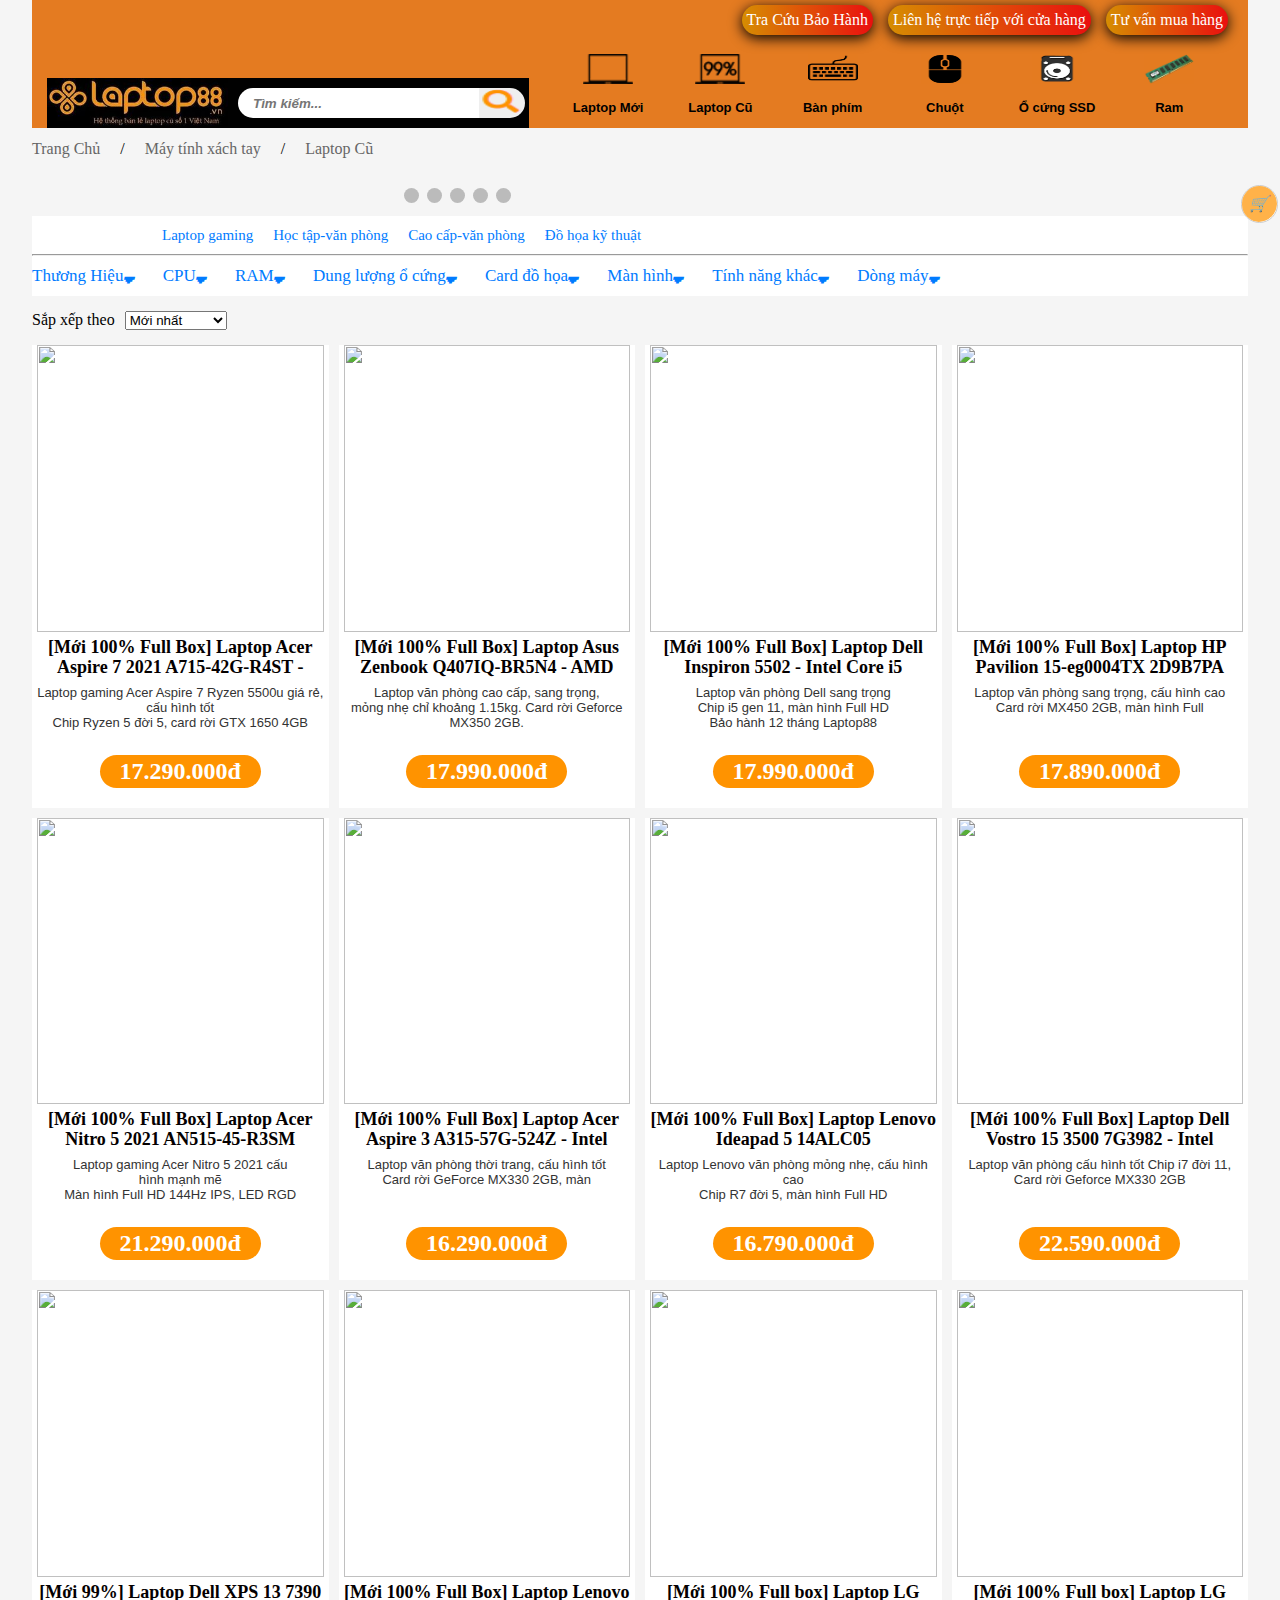
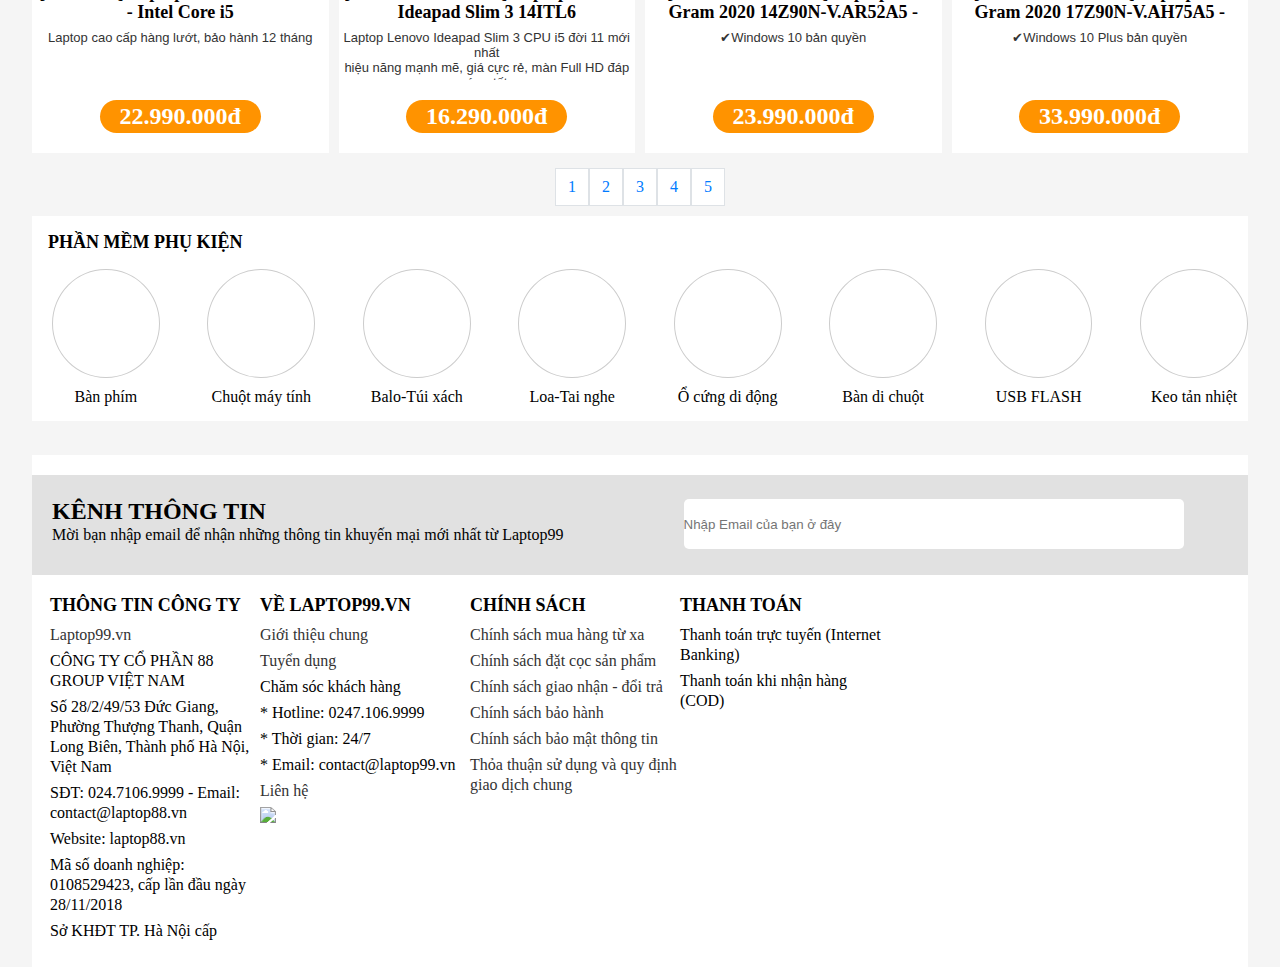
==== commit 893ff958: "Update laptopcu.html" ====
--- a/laptopcu.html
+++ b/laptopcu.html
@@ -796,6 +796,6 @@
                 <a href="https://m.me/laptop88.vn">
                 <img src="https://laptop88.vn/template/template_2019/images/messenger-chat.png" alt=""></a>
             </div>
-        <script src="/app.js"></script>
+        <script src="/laptopcu.js"></script>
 </body>
-</html>+</html>
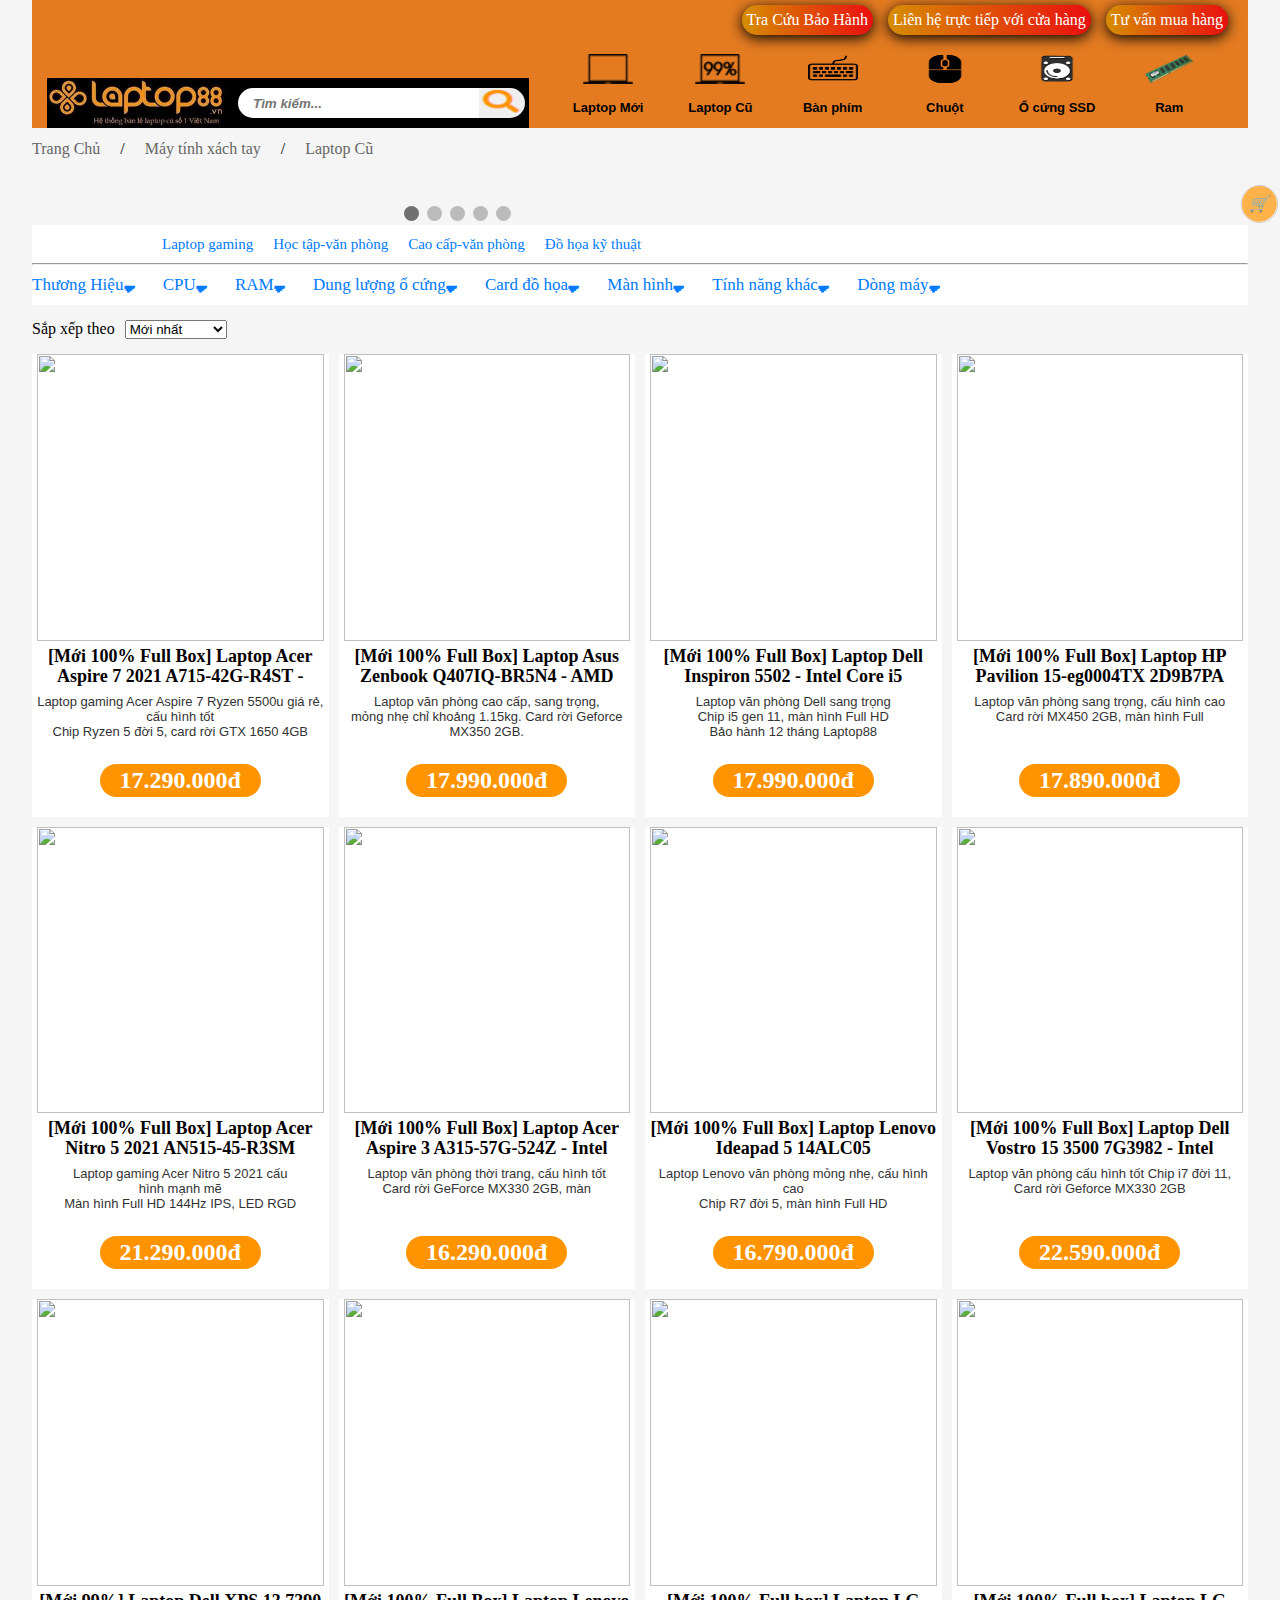
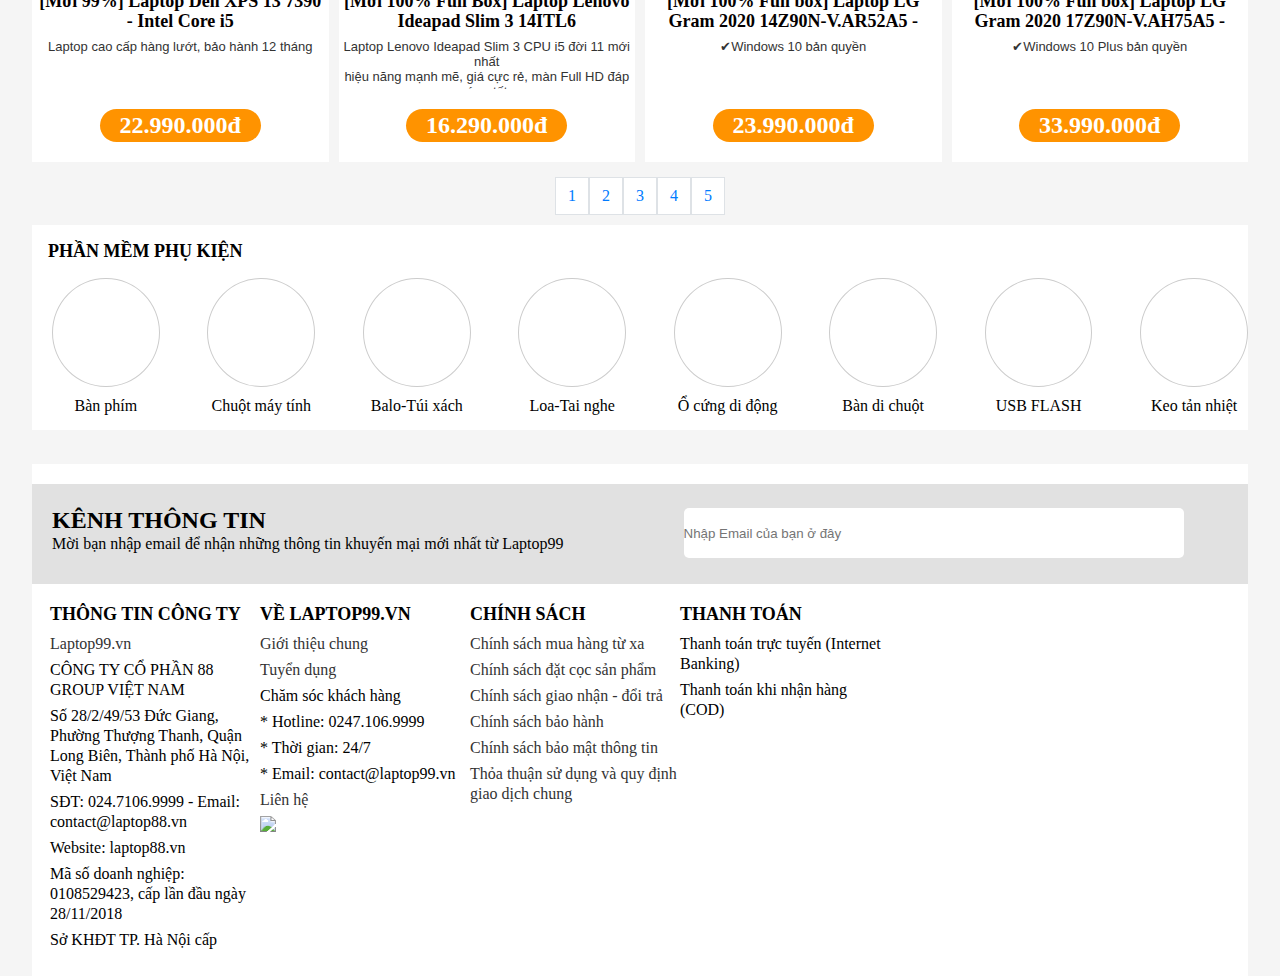
==== commit 1814af34: "Update laptopcu.html" ====
--- a/laptopcu.html
+++ b/laptopcu.html
@@ -12,7 +12,7 @@
         <div class="new-header-top">
             <div class="header-item">
                 <span class="top-header-span">
-                    <a href="http://baohanh.laptop88.vn/" style="color: white">
+                    <a href="http://127.0.0.1:5500/baohanh.html#" style="color: white">
                         Tra Cứu Bảo Hành
     
                     </a>
@@ -796,6 +796,6 @@
                 <a href="https://m.me/laptop88.vn">
                 <img src="https://laptop88.vn/template/template_2019/images/messenger-chat.png" alt=""></a>
             </div>
-        <script src="/laptopcu.js"></script>
+        <script src="laptopcu.js"></script>
 </body>
 </html>
